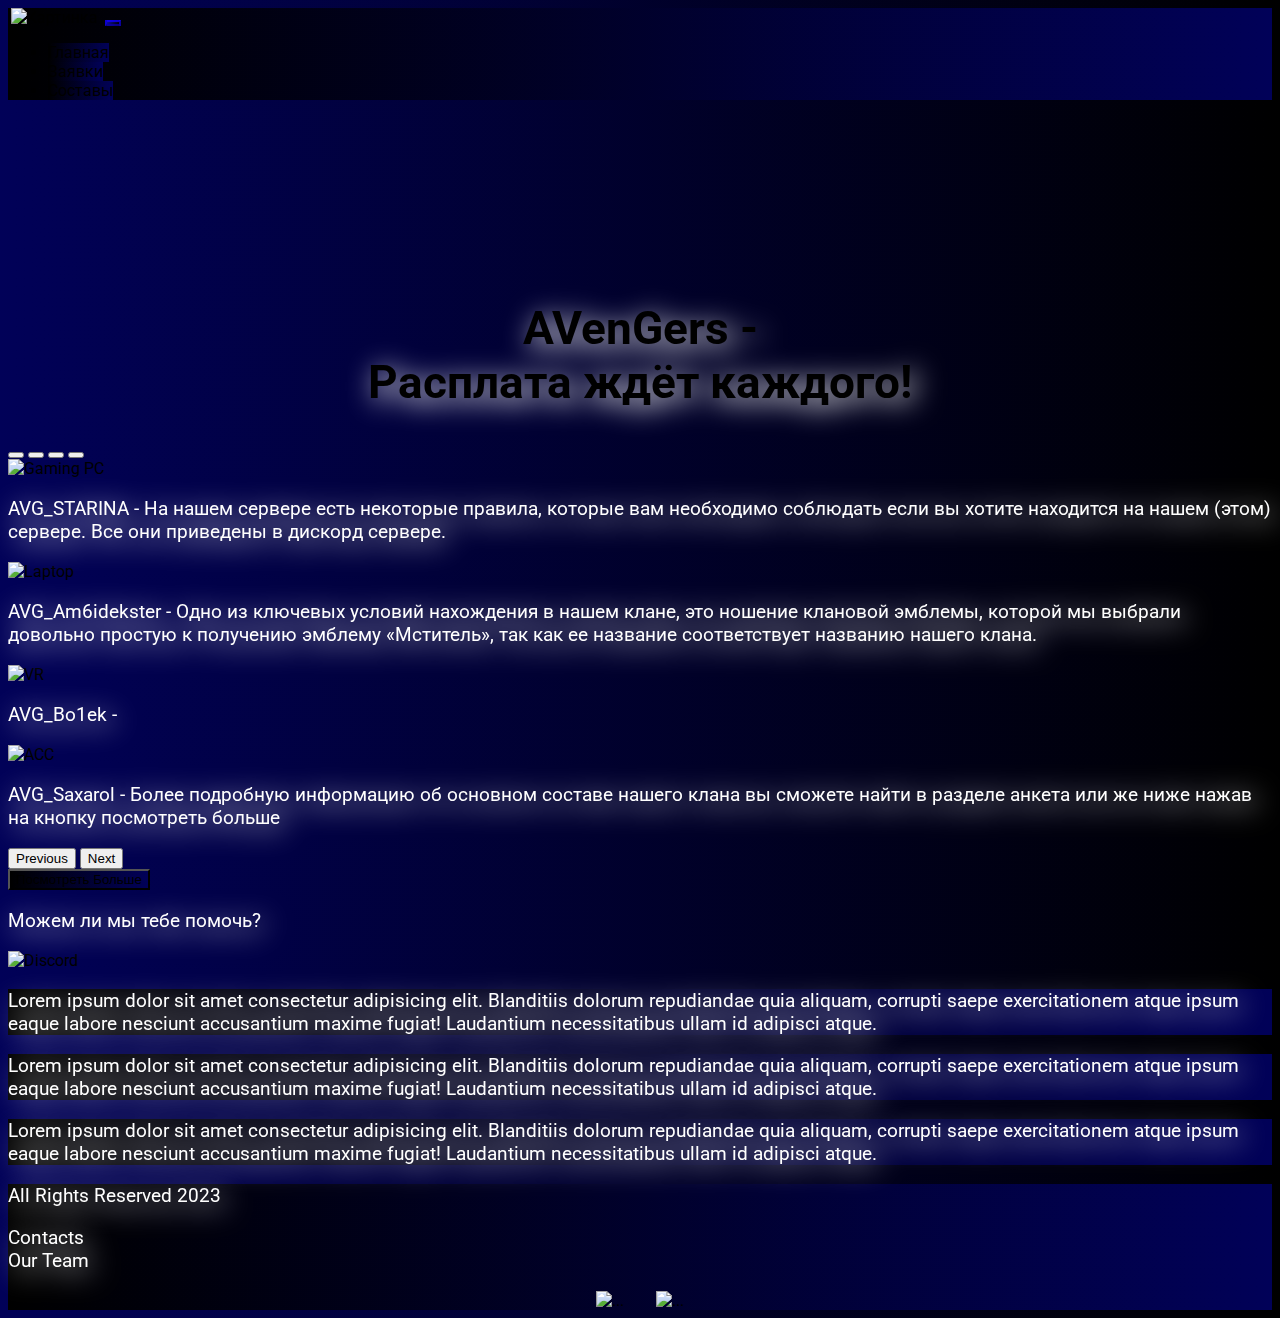
==== index.html @ 0fb7bfe4 "Add files via upload" ====
<!DOCTYPE html>
<html lang="ru">

<head>
  <meta charset="UTF-8">
  <meta name="viewport" content="width=device-width, initial-scale=1.0">
  <link href="https://cdn.jsdelivr.net/npm/bootstrap@5.3.0/dist/css/bootstrap.min.css" rel="stylesheet"
    integrity="sha384-9ndCyUaIbzAi2FUVXJi0CjmCapSmO7SnpJef0486qhLnuZ2cdeRhO02iuK6FUUVM" crossorigin="anonymous">
  <link rel="stylesheet" href="static/styles/style.css">

  <link rel="apple-touch-icon" sizes="180x180" href="static/images/favicon/apple-touch-icon.png">
  <link rel="icon" type="image/png" sizes="32x32" href="static/images/favicon/favicon-32x32.png">
  <link rel="icon" type="image/png" sizes="16x16" href="static/images/favicon/favicon-16x16.png">
  <link rel="manifest" href="static/images/favicon/site.webmanifest">
  <link rel="stylesheet" href="static/styles/bgvideo.css">
  <title>AVenGers</title>
</head>

<body>

  <header>
    <nav class="navbar navbar-expand-lg">
      <div class="container-fluid">
        <a class="navbar-brand" href="index.html"><img src="static/images/favicon/android-chrome-512x512.png" alt="Картинка"></a>
        <button class="navbar-toggler" type="button" data-bs-toggle="collapse" data-bs-target="#navbarNav"
          aria-controls="navbarNav" aria-expanded="false" aria-label="Toggle navigation">
          <span class="navbar-toggler-icon"></span>
        </button>
        <div class="collapse navbar-collapse" id="navbarNav">
          <ul class="navbar-nav">
            <li class="nav-item">
              <a class="btn btn-outline-primary btn-lg mx-1 pt-1 active" aria-current="page" href="index.html">Главная</a>
            </li>
            <li class="nav-item">
              <a class="btn btn-outline-primary btn-lg mx-1 pt-1" href="application.html">Заявки</a>
            </li>
            <li class="nav-item">
              <a class="btn btn-outline-primary btn-lg mx-1 pt-1" href="composition.html">Составы</a>
            </li>
          </ul>
        </div>
      </div>
    </nav>
  </header>

  <section>
    <div class="bgvideo">
      <video src="static/fonts/Caliber.mp4" type="video/mp4" autoplay muted loop></video>
      <div class="effect"></div>
      <div class="video-text">
        <h1 class="logo">AVenGers - <br>Расплата ждёт каждого!</h1>

      </div>
    </div>
    <div class="container-fluid mt-4">
      <div class="row">
        <div class="col-lg-1">
        </div>
        <div class="col-lg-8 col-md-12">
          <div class="row">
            <div id="carouselExampleIndicators" class="carousel slide">
              <div class="carousel-indicators">
                <button type="button" data-bs-target="#carouselExampleIndicators" data-bs-slide-to="0" class="active"
                  aria-current="true" aria-label="Slide 1"></button>
                <button type="button" data-bs-target="#carouselExampleIndicators" data-bs-slide-to="1"
                  aria-label="Slide 2"></button>
                <button type="button" data-bs-target="#carouselExampleIndicators" data-bs-slide-to="2"
                  aria-label="Slide 3"></button>
                <button type="button" data-bs-target="#carouselExampleIndicators" data-bs-slide-to="3"
                  aria-label="Slide 4"></button>
              </div>
              <div class="carousel-inner">
                <div class="carousel-item active">
                  <div class="d-block w-100">
                    <div class="row">
                      <div class="col-lg-6 col-md-6">
                        <img src="static/images/0.png" class="w-100" alt="Gaming PC">
                      </div>
                      <div class="col-lg-6 col-md-6 slide-text">
                        <p class="shadow-box">AVG_STARINA - На нашем сервере есть некоторые правила, которые вам необходимо соблюдать если вы хотите находится на нашем (этом) сервере. Все они приведены в дискорд сервере.</p>
                      </div>
                    </div>
                  </div>
                </div>
                <div class="carousel-item">
                  <div class="d-block w-100">
                    <div class="row">
                      <div class="col-lg-6 col-md-6">
                        <img src="static/images/1.png" class="w-100" alt="Laptop">
                      </div>
                      <div class="col-lg-6 col-md-6 slide-text">
                        <p class="shadow-box">AVG_Am6idekster - Одно из ключевых условий нахождения в нашем клане, это ношение клановой эмблемы, которой мы выбрали довольно простую к получению эмблему «Мститель», так как ее название соответствует названию нашего клана.</p>
                      </div>
                    </div>
                  </div>
                </div>
                <div class="carousel-item">
                  <div class="d-block w-100">
                    <div class="row">
                      <div class="col-lg-6 col-md-6">
                        <img src="static/images/2.png" class="w-100" alt="VR">
                      </div>
                      <div class="col-lg-6 col-md-6 slide-text">
                        <p class="shadow-box">AVG_Bo1ek - </p>
                      </div>
                    </div>
                  </div>
                </div>
                <div class="carousel-item">
                  <div class="d-block w-100">
                    <div class="row">
                      <div class="col-lg-6 col-md-6">
                        <img src="static/images/3.png" class="w-100" alt="ACC">
                      </div>
                      <div class="col-lg-6 col-md-6 slide-text">
                        <p class="shadow-box">AVG_Saxarol - Более подробную  информацию об основном составе нашего клана вы сможете найти в разделе анкета или же ниже нажав на кнопку посмотреть больше</p>
                      </div>
                    </div>
                  </div>
                </div>
              </div>
              <button class="carousel-control-prev" type="button" data-bs-target="#carouselExampleIndicators"
                data-bs-slide="prev">
                <span class="carousel-control-prev-icon" aria-hidden="true"></span>
                <span class="visually-hidden">Previous</span>
              </button>
              <button class="carousel-control-next" type="button" data-bs-target="#carouselExampleIndicators"
                data-bs-slide="next">
                <span class="carousel-control-next-icon" aria-hidden="true"></span>
                <span class="visually-hidden">Next</span>
              </button>
            </div>
            <div class="col-lg-12 col-mg-12 text-center mt-4">
              <a href="composition.html" target="_blank"><button type="button" class="btn btn-outline-primary btn-lg my-4">Посмотреть Больше</button></a>
            </div>
            <div class="col-lg-12 col-mg-12 text-center mt-4">
              <p class="shadow-box">Можем ли мы тебе помочь?</p>
            </div>
            <div class="col-lg-12 col-mg-12 text-center">
              <a href="https://discord.gg/GFfcJk72jM"><img class="call-anim" style="width: 45px;" src="static/images/D1scord.png" alt="Discord"></a>
            </div>
          </div>
        </div>
        <div class="col-lg-3 col-md-12">
          <div class="row px-2">
            <div class="col-lg-12 sidebar my-4">
              <p class="shadow-box">Lorem ipsum dolor sit amet consectetur adipisicing elit. Blanditiis dolorum repudiandae quia aliquam,
                corrupti saepe exercitationem atque ipsum eaque labore nesciunt accusantium maxime fugiat! Laudantium
                necessitatibus ullam id adipisci atque.
              </p>
            </div>
            <div class="col-lg-12 sidebar my-4">
              <p class="shadow-box">Lorem ipsum dolor sit amet consectetur adipisicing elit. Blanditiis dolorum repudiandae quia aliquam,
                corrupti saepe exercitationem atque ipsum eaque labore nesciunt accusantium maxime fugiat! Laudantium
                necessitatibus ullam id adipisci atque.
              </p>
            </div>
            <div class="col-lg-12 sidebar my-4">
              <p class="shadow-box">Lorem ipsum dolor sit amet consectetur adipisicing elit. Blanditiis dolorum repudiandae quia aliquam,
                corrupti saepe exercitationem atque ipsum eaque labore nesciunt accusantium maxime fugiat! Laudantium
                necessitatibus ullam id adipisci atque.
              </p>
            </div>
          </div>
        </div>
      </div>
    </div>
  </section>

  <footer class="mt-4">
    <div class="container-fluid">
      <div class="row">
        <div class="col-lg-4 col-mg-12 footer-text text-center">
          <p class="Indentation">All Rights Reserved 2023</p>
        </div>
        <div class="col-lg-4 col-mg-12 footer-text text-center">
          <p class="Indentation">Contacts<br>Our Team</p>
        </div>
        <div class="col-lg-4 col-mg-12 media-links">
          <a href="https://discord.gg/GFfcJk72jM" target="_blank"><img style="width: 45px; margin-inline: 1em;" src="static/images/D1scord.png" alt="..."></a>
          <a href="https://www.youtube.com/@AVG_Caliber" target="_blank"><img style="width: 45px; margin-inline: 1em;"
              src="static/images/yt.png" alt="..."></a>
        </div>
      </div>
    </div>
  </footer>

  <script src="https://cdn.jsdelivr.net/npm/bootstrap@5.3.0/dist/js/bootstrap.bundle.min.js"
    integrity="sha384-geWF76RCwLtnZ8qwWowPQNguL3RmwHVBC9FhGdlKrxdiJJigb/j/68SIy3Te4Bkz"
    crossorigin="anonymous"></script>
</body>

</html>
---- static/styles/style.css ----
@import url('https://fonts.googleapis.com/css?family=Roboto&display=swap');

body{
    font-family: Roboto, serif;
    background: linear-gradient(90deg, #010158 0%, #000000 100%);
}

.navbar-expand-lg {
    background: linear-gradient(270deg, #010158 0%, #000000 100%);
}

p {
    color: rgb(255, 255, 255);
    filter: drop-shadow(5px 5px 14px rgb(255, 255, 255));
    font-size: 19px
}

.nav-link {
    color: rgb(255, 255, 255);
}
.navbar-nav .nav-link.active {
    color: rgba(148, 149, 149, 0.794)
}

.navbar-brand img {
    width: 45px;
    margin-right: 3px;
    margin-left: 3px;
}

.navbar-toggler {
    background:  linear-gradient(130deg, #0e0ea1 0%, #000000c2 100%);
    border-color: #1100f8cb;
}

.sidebar {
    color: rgb(255, 255, 255);
    background: linear-gradient(270deg, #010158 0%, #000000 100%);
}

.card {
    background: linear-gradient(270deg, #010158 0%, #000000 100%);
    color: rgb(255, 255, 255);
}

.card a {
    text-decoration: none;
    color: rgb(255, 255, 255);
}

a {
    text-decoration: none;
    color: inherit;
}

footer,
.btn-outline-primary {
    background: linear-gradient(270deg, #010158 0%, #000000 100%);
}
    
.media-links {
    display: flex;
    justify-content: center;
    align-items: center;
}

.slide-text,
.footer-text {
    color: rgb(255, 255, 255);
    margin: auto auto;
}

.call-anim {
    animation: call 2s ease 0s infinite normal forwards;
}

@keyframes call {
	0%,
	100% {
		transform: translateX(0%);
		transform-origin: 50% 50%;
	}

	15% {
		transform: translateX(-30px) rotate(-6deg);
	}

	30% {
		transform: translateX(15px) rotate(6deg);
	}

	45% {
		transform: translateX(-15px) rotate(-3.6deg);
	}

	60% {
		transform: translateX(9px) rotate(2.4deg);
	}

	75% {
		transform: translateX(-6px) rotate(-1.2deg);
	}
}

@media (max-width: 755px) {
    .carousel-indicators {
        display: none;
    }
}

.logo {
    filter: drop-shadow(5px 5px 14px rgb(255, 255, 255));
    text-align: center;
    font-size: 46px
}

.block {
    margin: 1.5em;
}


.block>img {
    width: 100%;
}

@media (max-width: 800px) {
    .card {
        height: 100%;
        width: 100%;
        grid-template-columns: repeat(2, 1fr);
        grid-template-rows: repeat(2);
    }
}

@media (max-width: 600px) {
    .card {
        height: 100%;
        width: 100%;
        grid-template-columns: repeat(1, 1fr);
        grid-template-rows: repeat(4);
    }

    .block {
        margin-inline: 0;
    }
}

.font {
    font-size: 30px;
    padding-bottom: 16px;
    text-align: center;
}

.card-title {
    font-size: 30px;
}

.card-text {
    font-size: 20px
}

.basic {
    font-size: 30px;
    text-align: center;
    margin: 8px;
    padding-bottom: 8px;
}
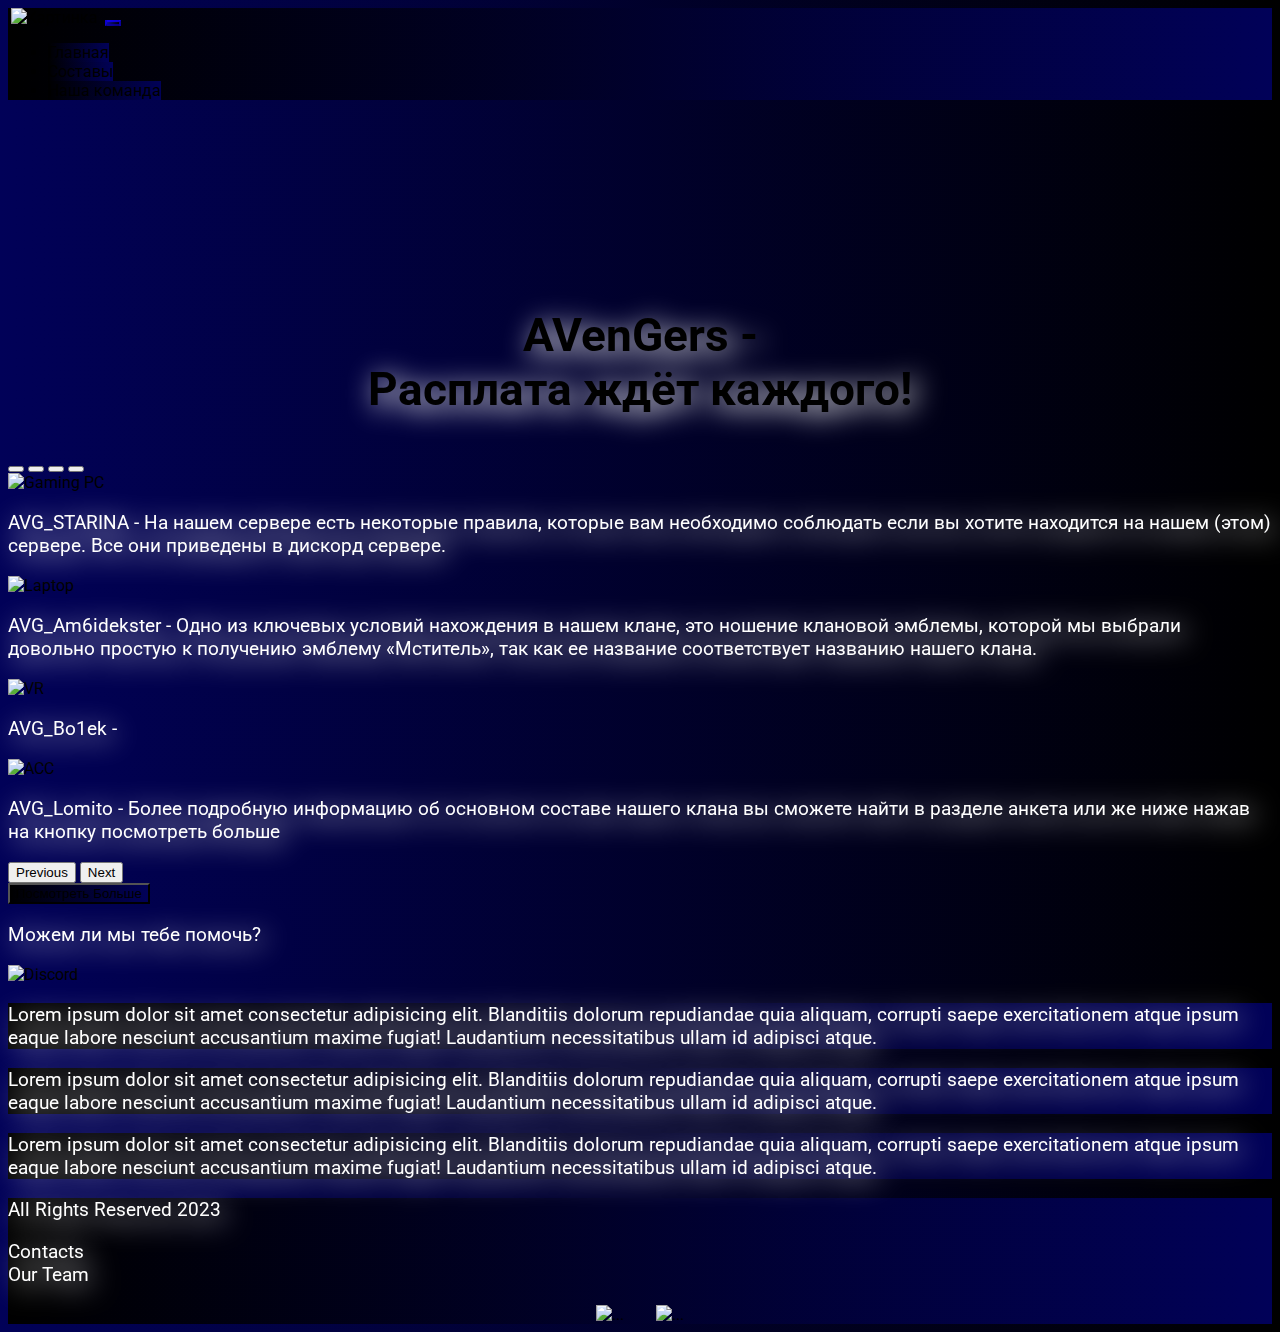
==== commit 741d0c87: "Add files via upload" ====
--- a/index.html
+++ b/index.html
@@ -19,23 +19,23 @@
 <body>
 
   <header>
-    <nav class="navbar navbar-expand-lg">
+    <nav class="navbar navbar-expand-lg ">
       <div class="container-fluid">
         <a class="navbar-brand" href="index.html"><img src="static/images/favicon/android-chrome-512x512.png" alt="Картинка"></a>
         <button class="navbar-toggler" type="button" data-bs-toggle="collapse" data-bs-target="#navbarNav"
           aria-controls="navbarNav" aria-expanded="false" aria-label="Toggle navigation">
           <span class="navbar-toggler-icon"></span>
         </button>
-        <div class="collapse navbar-collapse" id="navbarNav">
-          <ul class="navbar-nav">
+        <div class="collapse navbar-collapse justify-content-end" id="navbarNav">
+          <ul class="navbar-nav ">
             <li class="nav-item">
               <a class="btn btn-outline-primary btn-lg mx-1 pt-1 active" aria-current="page" href="index.html">Главная</a>
             </li>
             <li class="nav-item">
-              <a class="btn btn-outline-primary btn-lg mx-1 pt-1" href="application.html">Заявки</a>
+              <a class="btn btn-outline-primary btn-lg mx-1 pt-1" href="composition.html">Составы</a>
             </li>
             <li class="nav-item">
-              <a class="btn btn-outline-primary btn-lg mx-1 pt-1" href="composition.html">Составы</a>
+              <a class="btn btn-outline-primary btn-lg mx-1 pt-1" href="our team.html">Наша команда</a>
             </li>
           </ul>
         </div>
@@ -48,7 +48,7 @@
       <video src="static/fonts/Caliber.mp4" type="video/mp4" autoplay muted loop></video>
       <div class="effect"></div>
       <div class="video-text">
-        <h1 class="logo">AVenGers - <br>Расплата ждёт каждого!</h1>
+        <h2 class="logo">AVenGers - <br>Расплата ждёт каждого!</h2>
 
       </div>
     </div>
@@ -110,10 +110,10 @@
                   <div class="d-block w-100">
                     <div class="row">
                       <div class="col-lg-6 col-md-6">
-                        <img src="static/images/3.png" class="w-100" alt="ACC">
+                        <img src="static/images/5.png" class="w-100" alt="ACC">
                       </div>
                       <div class="col-lg-6 col-md-6 slide-text">
-                        <p class="shadow-box">AVG_Saxarol - Более подробную  информацию об основном составе нашего клана вы сможете найти в разделе анкета или же ниже нажав на кнопку посмотреть больше</p>
+                        <p class="shadow-box">AVG_Lomito - Более подробную  информацию об основном составе нашего клана вы сможете найти в разделе анкета или же ниже нажав на кнопку посмотреть больше</p>
                       </div>
                     </div>
                   </div>
@@ -174,7 +174,7 @@
           <p class="Indentation">All Rights Reserved 2023</p>
         </div>
         <div class="col-lg-4 col-mg-12 footer-text text-center">
-          <p class="Indentation">Contacts<br>Our Team</p>
+          <p class="Indentation">Contacts<br><a href="our team.html">Our Team</a></p>
         </div>
         <div class="col-lg-4 col-mg-12 media-links">
           <a href="https://discord.gg/GFfcJk72jM" target="_blank"><img style="width: 45px; margin-inline: 1em;" src="static/images/D1scord.png" alt="..."></a>
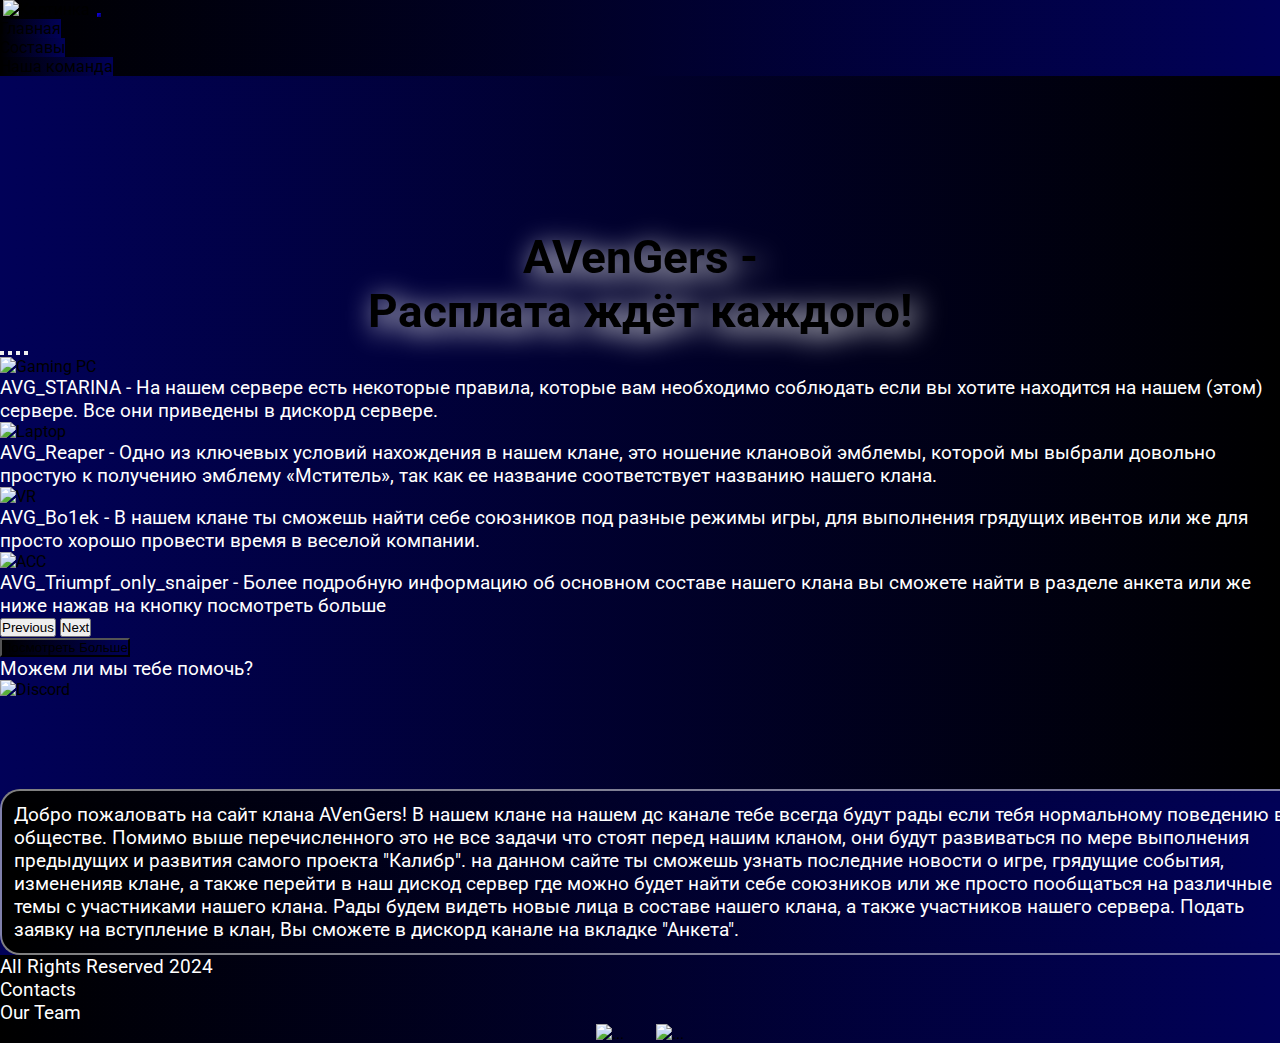
==== commit 930622d2: "Add files via upload" ====
--- a/index.html
+++ b/index.html
@@ -21,7 +21,8 @@
   <header>
     <nav class="navbar navbar-expand-lg ">
       <div class="container-fluid">
-        <a class="navbar-brand" href="index.html"><img src="static/images/favicon/android-chrome-512x512.png" alt="Картинка"></a>
+        <a class="navbar-brand" href="index.html"><img src="static/images/favicon/android-chrome-512x512.png"
+            alt="Картинка"></a>
         <button class="navbar-toggler" type="button" data-bs-toggle="collapse" data-bs-target="#navbarNav"
           aria-controls="navbarNav" aria-expanded="false" aria-label="Toggle navigation">
           <span class="navbar-toggler-icon"></span>
@@ -29,13 +30,14 @@
         <div class="collapse navbar-collapse justify-content-end" id="navbarNav">
           <ul class="navbar-nav ">
             <li class="nav-item">
-              <a class="btn btn-outline-primary btn-lg mx-1 pt-1 active" aria-current="page" href="index.html">Главная</a>
+              <a class="btn btn-outline-primary btn-lg mx-2 pt-1 active" aria-current="page"
+                href="index.html">Главная</a>
             </li>
             <li class="nav-item">
-              <a class="btn btn-outline-primary btn-lg mx-1 pt-1" href="composition.html">Составы</a>
+              <a class="btn btn-outline-primary btn-lg mx-2 pt-1" href="composition.html">Составы</a>
             </li>
             <li class="nav-item">
-              <a class="btn btn-outline-primary btn-lg mx-1 pt-1" href="our team.html">Наша команда</a>
+              <a class="btn btn-outline-primary btn-lg mx-2 pt-1" href="our team.html">Наша команда</a>
             </li>
           </ul>
         </div>
@@ -77,7 +79,9 @@
                         <img src="static/images/0.png" class="w-100" alt="Gaming PC">
                       </div>
                       <div class="col-lg-6 col-md-6 slide-text">
-                        <p class="shadow-box">AVG_STARINA - На нашем сервере есть некоторые правила, которые вам необходимо соблюдать если вы хотите находится на нашем (этом) сервере. Все они приведены в дискорд сервере.</p>
+                        <p class="shadow-box">AVG_STARINA - На нашем сервере есть некоторые правила, которые вам
+                          необходимо соблюдать если вы хотите находится на нашем (этом) сервере. Все они приведены в
+                          дискорд сервере.</p>
                       </div>
                     </div>
                   </div>
@@ -89,7 +93,9 @@
                         <img src="static/images/1.png" class="w-100" alt="Laptop">
                       </div>
                       <div class="col-lg-6 col-md-6 slide-text">
-                        <p class="shadow-box">AVG_Am6idekster - Одно из ключевых условий нахождения в нашем клане, это ношение клановой эмблемы, которой мы выбрали довольно простую к получению эмблему «Мститель», так как ее название соответствует названию нашего клана.</p>
+                        <p class="shadow-box">AVG_Reaper - Одно из ключевых условий нахождения в нашем клане, это
+                          ношение клановой эмблемы, которой мы выбрали довольно простую к получению эмблему «Мститель»,
+                          так как ее название соответствует названию нашего клана.</p>
                       </div>
                     </div>
                   </div>
@@ -101,7 +107,9 @@
                         <img src="static/images/2.png" class="w-100" alt="VR">
                       </div>
                       <div class="col-lg-6 col-md-6 slide-text">
-                        <p class="shadow-box">AVG_Bo1ek - </p>
+                        <p class="shadow-box">AVG_Bo1ek - В нашем клане ты сможешь найти себе союзников под разные
+                          режимы игры, для выполнения грядущих ивентов или же для просто хорошо провести время в веселой
+                          компании.</p>
                       </div>
                     </div>
                   </div>
@@ -110,10 +118,11 @@
                   <div class="d-block w-100">
                     <div class="row">
                       <div class="col-lg-6 col-md-6">
-                        <img src="static/images/5.png" class="w-100" alt="ACC">
-                      </div>
-                      <div class="col-lg-6 col-md-6 slide-text">
-                        <p class="shadow-box">AVG_Lomito - Более подробную  информацию об основном составе нашего клана вы сможете найти в разделе анкета или же ниже нажав на кнопку посмотреть больше</p>
+                        <img src="static/images/3.png" class="w-100" alt="ACC">
+                      </div>
+                      <div class="col-lg-6 col-md-6 slide-text">
+                        <p class="shadow-box">AVG_Triumpf_only_snaiper - Более подробную информацию об основном составе нашего клана
+                          вы сможете найти в разделе анкета или же ниже нажав на кнопку посмотреть больше</p>
                       </div>
                     </div>
                   </div>
@@ -131,35 +140,32 @@
               </button>
             </div>
             <div class="col-lg-12 col-mg-12 text-center mt-4">
-              <a href="composition.html" target="_blank"><button type="button" class="btn btn-outline-primary btn-lg my-4">Посмотреть Больше</button></a>
+              <a href="composition.html" target="_blank"><button type="button"
+                  class="btn btn-outline-primary btn-lg my-4">Посмотреть Больше</button></a>
             </div>
             <div class="col-lg-12 col-mg-12 text-center mt-4">
               <p class="shadow-box">Можем ли мы тебе помочь?</p>
             </div>
             <div class="col-lg-12 col-mg-12 text-center">
-              <a href="https://discord.gg/GFfcJk72jM"><img class="call-anim" style="width: 45px;" src="static/images/D1scord.png" alt="Discord"></a>
+              <a href="https://discord.gg/GFfcJk72jM"><img class="call-anim" style="width: 45px;"
+                  src="static/images/D1scord.png" alt="Discord"></a>
             </div>
           </div>
         </div>
         <div class="col-lg-3 col-md-12">
           <div class="row px-2">
-            <div class="col-lg-12 sidebar my-4">
-              <p class="shadow-box">Lorem ipsum dolor sit amet consectetur adipisicing elit. Blanditiis dolorum repudiandae quia aliquam,
-                corrupti saepe exercitationem atque ipsum eaque labore nesciunt accusantium maxime fugiat! Laudantium
-                necessitatibus ullam id adipisci atque.
-              </p>
-            </div>
-            <div class="col-lg-12 sidebar my-4">
-              <p class="shadow-box">Lorem ipsum dolor sit amet consectetur adipisicing elit. Blanditiis dolorum repudiandae quia aliquam,
-                corrupti saepe exercitationem atque ipsum eaque labore nesciunt accusantium maxime fugiat! Laudantium
-                necessitatibus ullam id adipisci atque.
-              </p>
-            </div>
-            <div class="col-lg-12 sidebar my-4">
-              <p class="shadow-box">Lorem ipsum dolor sit amet consectetur adipisicing elit. Blanditiis dolorum repudiandae quia aliquam,
-                corrupti saepe exercitationem atque ipsum eaque labore nesciunt accusantium maxime fugiat! Laudantium
-                necessitatibus ullam id adipisci atque.
-              </p>
+            <div class="Border">
+              <div class="col-lg-12 sidebar my-4">
+                <p class="">Добро пожаловать на сайт клана AVenGers! В нашем клане на нашем дс канале тебе всегда будут
+                  рады если тебя нормальному поведению в обществе. Помимо выше перечисленного это не все задачи что
+                  стоят перед нашим кланом, они будут развиваться по мере выполнения предыдущих и развития самого
+                  проекта "Калибр". на данном сайте ты сможешь узнать последние новости о игре, грядущие события,
+                  измененияв клане, а также перейти в наш дискод сервер где можно будет найти себе союзников или же
+                  просто пообщаться на различные темы с участниками нашего клана. Рады будем видеть новые лица в составе
+                  нашего клана, а также участников нашего сервера. Подать заявку на вступление в клан, Вы сможете в
+                  дискорд канале на вкладке "Анкета".
+                </p>
+              </div>
             </div>
           </div>
         </div>
@@ -171,13 +177,14 @@
     <div class="container-fluid">
       <div class="row">
         <div class="col-lg-4 col-mg-12 footer-text text-center">
-          <p class="Indentation">All Rights Reserved 2023</p>
+          <p class="Indentation">All Rights Reserved 2024</p>
         </div>
         <div class="col-lg-4 col-mg-12 footer-text text-center">
           <p class="Indentation">Contacts<br><a href="our team.html">Our Team</a></p>
         </div>
         <div class="col-lg-4 col-mg-12 media-links">
-          <a href="https://discord.gg/GFfcJk72jM" target="_blank"><img style="width: 45px; margin-inline: 1em;" src="static/images/D1scord.png" alt="..."></a>
+          <a href="https://discord.gg/GFfcJk72jM" target="_blank"><img style="width: 45px; margin-inline: 1em;"
+              src="static/images/D1scord.png" alt="..."></a>
           <a href="https://www.youtube.com/@AVG_Caliber" target="_blank"><img style="width: 45px; margin-inline: 1em;"
               src="static/images/yt.png" alt="..."></a>
         </div>
@@ -190,4 +197,4 @@
     crossorigin="anonymous"></script>
 </body>
 
-</html>
+</html>--- a/static/styles/style.css
+++ b/static/styles/style.css
@@ -1,4 +1,9 @@
 @import url('https://fonts.googleapis.com/css?family=Roboto&display=swap');
+
+* {
+    margin: 0;
+    padding: 0;
+}
 
 body{
     font-family: Roboto, serif;
@@ -11,7 +16,6 @@
 
 p {
     color: rgb(255, 255, 255);
-    filter: drop-shadow(5px 5px 14px rgb(255, 255, 255));
     font-size: 19px
 }
 
@@ -153,6 +157,7 @@
 
 .card-title {
     font-size: 30px;
+    color: white;
 }
 
 .card-text {
@@ -166,3 +171,105 @@
     padding-bottom: 8px;
 }
 
+.Border {
+    width: 100%;
+    height: 100%;
+    padding: 12px;
+    margin-top: 90px;
+    border: 2px solid rgba(255, 255, 255, .5);
+    border-radius: 20px;
+    background: linear-gradient(270deg, #010158 0%, #000000 100%);
+}
+
+.Generation {
+    padding-top: 20vh;
+    font-size: 70px;
+    padding-bottom: 60px;
+    color: white;
+    margin-left: 20vh;
+}
+
+.indent {
+    padding-bottom: 40px;
+    font-size: 30px;
+    margin-left: 20vh;
+}
+
+@media (max-width: 425px) {
+    .Generation {
+        padding-top: 17vh;
+        font-size: 40px;
+        padding-bottom: 60px;
+        color: white;
+        margin-left: 0vh;
+    }
+    .indent {
+        padding-bottom: 40px;
+        font-size: 30px;
+        margin-left: 0vh;
+    }
+}
+
+#top {
+    width: 100%;
+    height: 1000px;
+    background-image: url('https://images.unsplash.com/photo-1511149521648-612cb6799f07?q=80&w=2069&auto=format&fit=crop&ixlib=rb-4.0.3&ixid=M3wxMjA3fDB8MHxwaG90by1wYWdlfHx8fGVufDB8fHx8fA%3D%3D');
+    background-blend-mode: multiply;
+    background-color: #2e3a44;
+    background-size: cover;
+    color: #fff;
+    font-size: 3em;
+}
+
+
+
+@media (max-width: 2560px) {
+    #top {
+        height: 1000px;
+    }
+}
+
+@media (max-width: 1440px) {
+    #top {
+        height: 1590px;
+    }
+}
+
+@media (max-width: 1024px) {
+    #top {
+        height: 1350px;
+    }
+}
+
+@media (max-width: 768px) {
+    #top {
+        height: 1220px;
+    }
+}
+
+@media (max-width: 425px) {
+    #top {
+        height: 1000px;
+    }
+}
+
+@media (max-width: 375px) {
+    #top {
+        height: 1200px;
+    }
+}
+
+@media (max-width: 320px) {
+    #top {
+        height: 1300px;
+    }
+}
+
+
+
+
+
+
+
+
+
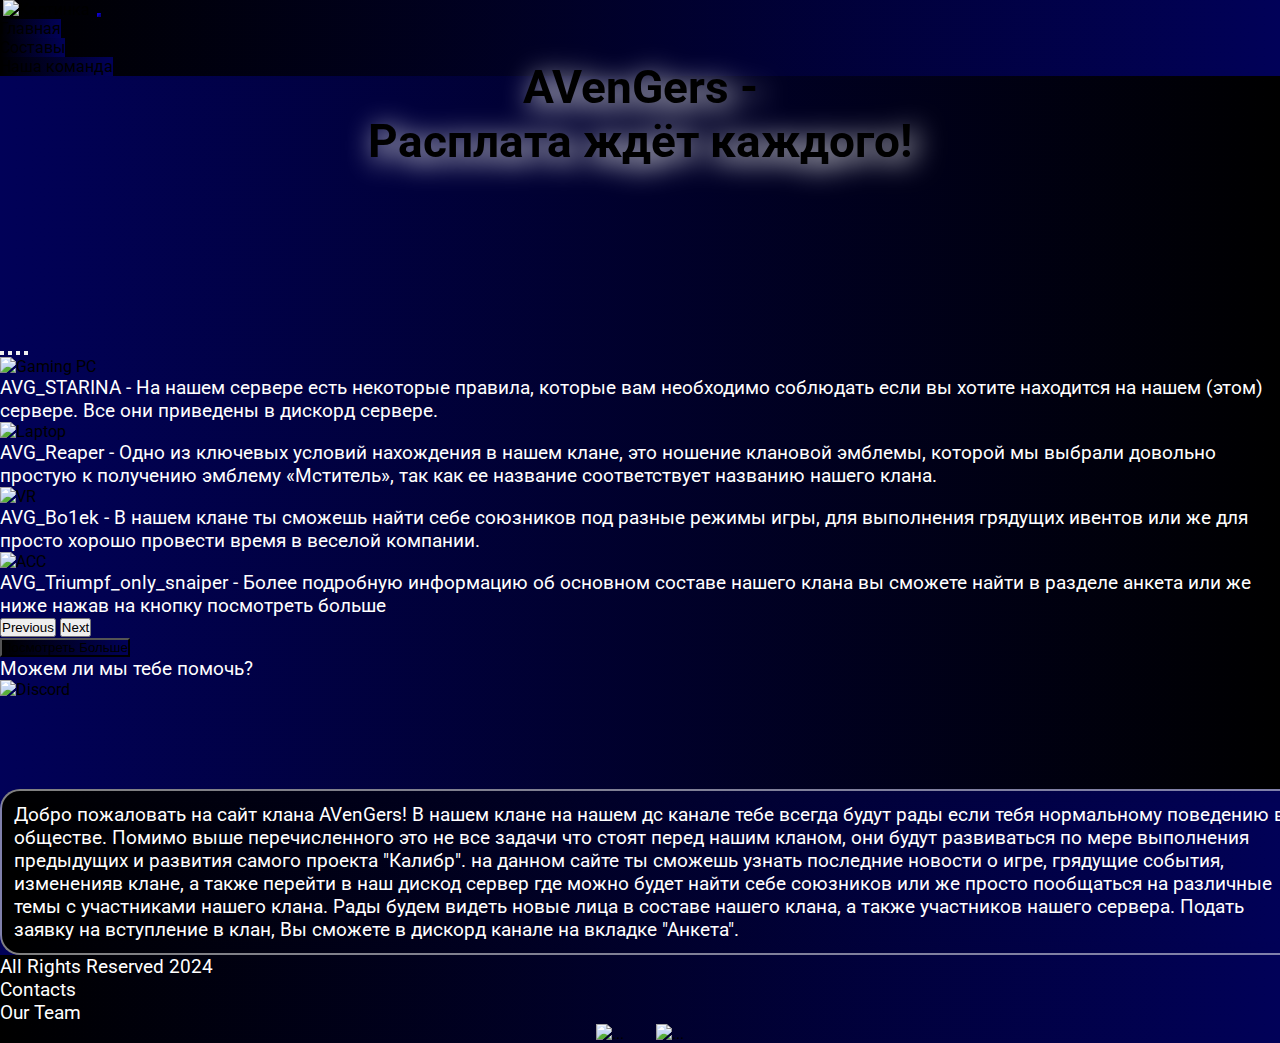
==== commit 409e7b5f: "Add files via upload" ====
--- a/index.html
+++ b/index.html
@@ -47,7 +47,7 @@
 
   <section>
     <div class="bgvideo">
-      <video src="static/fonts/Caliber.mp4" type="video/mp4" autoplay muted loop></video>
+      <video src="static/fonts/Cal1ber.mp4" type="video/mp4" autoplay muted loop></video>
       <div class="effect"></div>
       <div class="video-text">
         <h2 class="logo">AVenGers - <br>Расплата ждёт каждого!</h2>
@@ -147,7 +147,7 @@
               <p class="shadow-box">Можем ли мы тебе помочь?</p>
             </div>
             <div class="col-lg-12 col-mg-12 text-center">
-              <a href="https://discord.gg/GFfcJk72jM"><img class="call-anim" style="width: 45px;"
+              <a href="https://discord.gg/tfxpWWyZWR"><img class="call-anim" style="width: 45px;"
                   src="static/images/D1scord.png" alt="Discord"></a>
             </div>
           </div>
@@ -183,7 +183,7 @@
           <p class="Indentation">Contacts<br><a href="our team.html">Our Team</a></p>
         </div>
         <div class="col-lg-4 col-mg-12 media-links">
-          <a href="https://discord.gg/GFfcJk72jM" target="_blank"><img style="width: 45px; margin-inline: 1em;"
+          <a href="https://discord.gg/tfxpWWyZWR" target="_blank"><img style="width: 45px; margin-inline: 1em;"
               src="static/images/D1scord.png" alt="..."></a>
           <a href="https://www.youtube.com/@AVG_Caliber" target="_blank"><img style="width: 45px; margin-inline: 1em;"
               src="static/images/yt.png" alt="..."></a>
--- a/static/styles/style.css
+++ b/static/styles/style.css
@@ -115,6 +115,8 @@
 .logo {
     filter: drop-shadow(5px 5px 14px rgb(255, 255, 255));
     text-align: center;
+    position: relative;
+    bottom: 170px;
     font-size: 46px
 }
 
